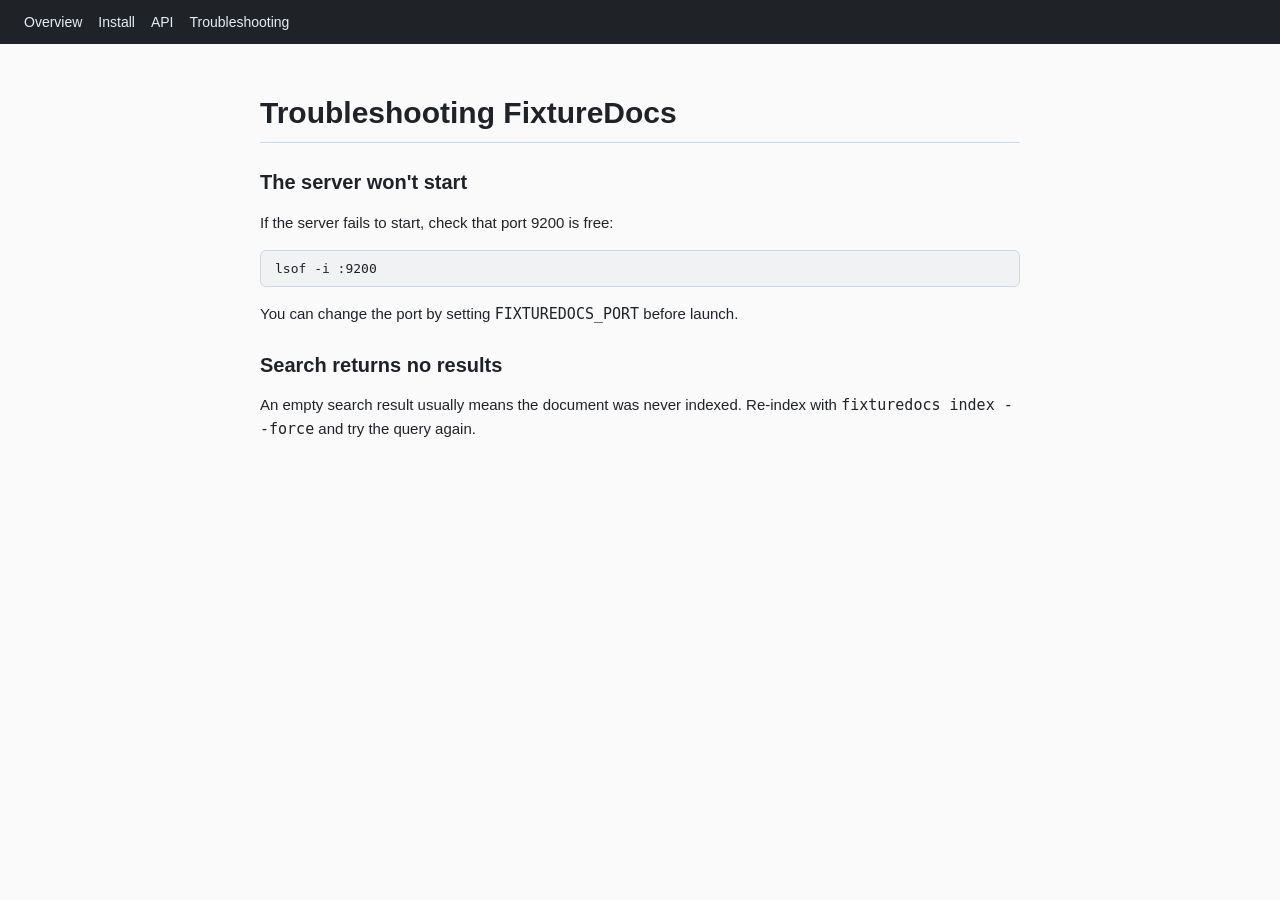
==== demo/fixture-site/troubleshooting.html @ 8a8a7ee1 "Scaffold FreshDocs: multi-source docs RAG with Bright Data self-healing pipeline - Bright Data Scrap" ====
<!doctype html>
<html lang="en">
<head>
  <meta charset="utf-8" />
  <title>FixtureDocs — Troubleshooting</title>
  <link rel="stylesheet" href="style.css" />
</head>
<body>
  <nav class="nav">
    <a href="index.html">Overview</a>
    <a href="install.html">Install</a>
    <a href="api.html">API</a>
    <a href="troubleshooting.html">Troubleshooting</a>
  </nav>
  <main class="content">
    <h1 class="title">Troubleshooting FixtureDocs</h1>
    <h2 class="section-heading">The server won't start</h2>
    <p class="body-text">
      If the server fails to start, check that port 9200 is free:
    </p>
    <pre class="code-block">lsof -i :9200</pre>
    <p class="body-text">
      You can change the port by setting <code>FIXTUREDOCS_PORT</code> before launch.
    </p>
    <h2 class="section-heading">Search returns no results</h2>
    <p class="body-text">
      An empty search result usually means the document was never indexed. Re-index
      with <code>fixturedocs index --force</code> and try the query again.
    </p>
  </main>
</body>
</html>
---- demo/fixture-site/style.css ----
body {
  font-family: -apple-system, BlinkMacSystemFont, "Segoe UI", Roboto, sans-serif;
  margin: 0;
  background: #fafafa;
  color: #1f2328;
}
.nav {
  display: flex;
  gap: 16px;
  padding: 14px 24px;
  background: #1f2328;
}
.nav a {
  color: #e6edf3;
  text-decoration: none;
  font-size: 14px;
}
.nav a:hover { text-decoration: underline; }
.content {
  max-width: 760px;
  margin: 0 auto;
  padding: 32px 24px;
}
.title {
  font-size: 30px;
  border-bottom: 1px solid #d0d7de;
  padding-bottom: 12px;
}
.section-heading {
  font-size: 20px;
  margin-top: 28px;
}
.body-text {
  line-height: 1.6;
  font-size: 15px;
}
.code-block {
  background: #f0f2f4;
  border: 1px solid #d0d7de;
  border-radius: 6px;
  padding: 10px 14px;
  overflow-x: auto;
  font-size: 13px;
}
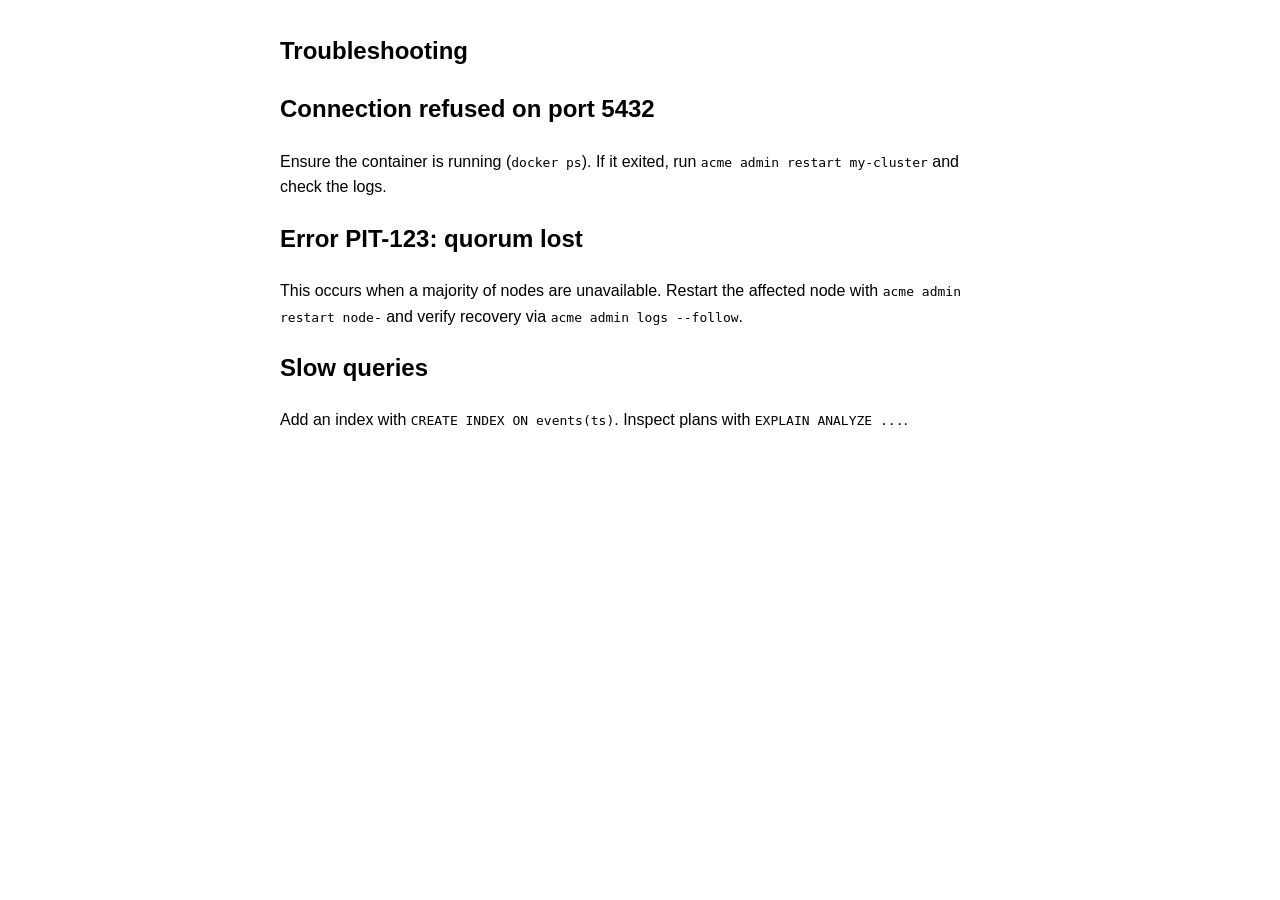
==== commit 4c9ff1e0: "Add self-healing RAG pipeline with 7 Bright Data collectors Implements the full FreshDocs pipeline f" ====
--- a/demo/fixture-site/troubleshooting.html
+++ b/demo/fixture-site/troubleshooting.html
@@ -1,32 +1,20 @@
 <!doctype html>
 <html lang="en">
 <head>
-  <meta charset="utf-8" />
-  <title>FixtureDocs — Troubleshooting</title>
-  <link rel="stylesheet" href="style.css" />
+  <meta charset="utf-8">
+  <title>Troubleshooting — AcmeDB</title>
+  <meta name="last-modified" content="2026-08-11">
+  <style>article{max-width:720px;margin:2rem auto;font-family:sans-serif;line-height:1.6}</style>
 </head>
 <body>
-  <nav class="nav">
-    <a href="index.html">Overview</a>
-    <a href="install.html">Install</a>
-    <a href="api.html">API</a>
-    <a href="troubleshooting.html">Troubleshooting</a>
-  </nav>
-  <main class="content">
-    <h1 class="title">Troubleshooting FixtureDocs</h1>
-    <h2 class="section-heading">The server won't start</h2>
-    <p class="body-text">
-      If the server fails to start, check that port 9200 is free:
-    </p>
-    <pre class="code-block">lsof -i :9200</pre>
-    <p class="body-text">
-      You can change the port by setting <code>FIXTUREDOCS_PORT</code> before launch.
-    </p>
-    <h2 class="section-heading">Search returns no results</h2>
-    <p class="body-text">
-      An empty search result usually means the document was never indexed. Re-index
-      with <code>fixturedocs index --force</code> and try the query again.
-    </p>
-  </main>
+<article>
+  <h1>Troubleshooting</h1>
+  <h2>Connection refused on port 5432</h2>
+  <p>Ensure the container is running (<code>docker ps</code>). If it exited, run <code>acme admin restart my-cluster</code> and check the logs.</p>
+  <h2>Error PIT-123: quorum lost</h2>
+  <p>This occurs when a majority of nodes are unavailable. Restart the affected node with <code>acme admin restart node-<id></code> and verify recovery via <code>acme admin logs --follow</code>.</p>
+  <h2>Slow queries</h2>
+  <p>Add an index with <code>CREATE INDEX ON events(ts)</code>. Inspect plans with <code>EXPLAIN ANALYZE ...</code>.</p>
+</article>
 </body>
 </html>
